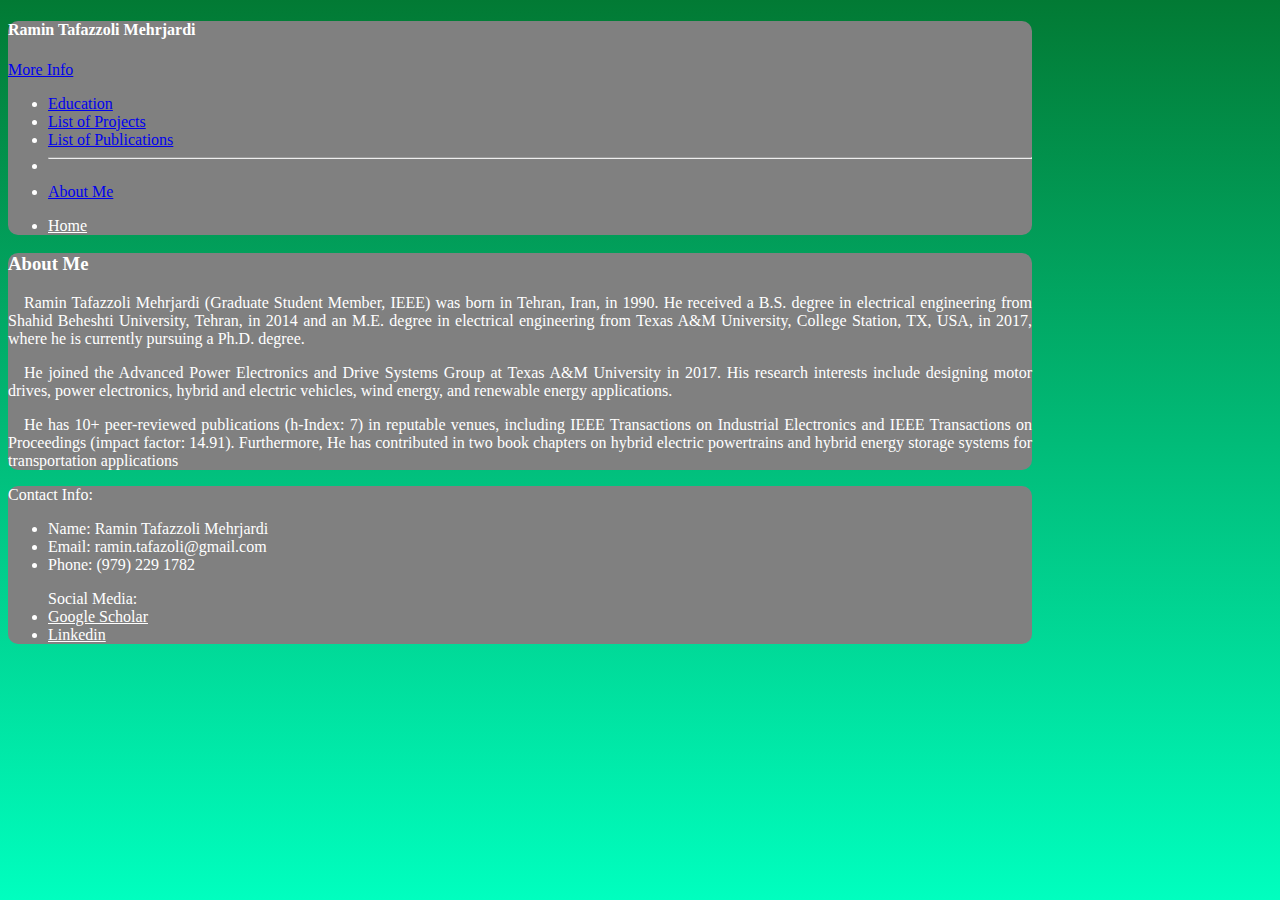
==== AboutMe.html @ fb6a328f "First Update" ====
<!DOCTYPE html>
<html lang="en">

<head>
  <meta charset="UTF-8">
  <meta http-equiv="X-UA-Compatible" content="IE=edge">
  <meta name="viewport" content="width=device-width, initial-scale=1.0">
  <title>Ramin Tafazzoli Mehrjardi</title>
  <link href="https://cdn.jsdelivr.net/npm/bootstrap@5.3.0-alpha1/dist/css/bootstrap.min.css" rel="stylesheet"
    integrity="sha384-GLhlTQ8iRABdZLl6O3oVMWSktQOp6b7In1Zl3/Jr59b6EGGoI1aFkw7cmDA6j6gD" crossorigin="anonymous">
  <link rel="stylesheet" href="style.css">
  <link rel="stylesheet" href="styleshort.css">
</head>

<body>



  <!-- Universal Header and Nav -->
  <div class="container">
    <header class="row p-3">
      <div class="col">
        <h4>Ramin Tafazzoli Mehrjardi</h4>
        <nav class="nav-item dropdown">
          <a class="nav-link dropdown-toggle" href="#" role="button" data-bs-toggle="dropdown" aria-expanded="false">
            More Info
          </a>
          <ul class="dropdown-menu">
            <li><a class="dropdown-item" href="Education.html">Education</a></li>
            <li><a class="dropdown-item" href="LOPO.html">List of Projects</a></li>
            <li><a class="dropdown-item" href="LOPU.html">List of Publications</a></li>
            <li>
              <hr class="dropdown-divider">
            </li>
            <li><a class="dropdown-item" href="AboutMe.html">About Me</a></li>
          </ul>
        </nav>
      </div>
      <div class="col mt-3">
        <ul class="nav justify-content-end">
          <li class="nav-item">
            <a class="btn btn-primary mybutton" aria-current="page" href="index.html">Home</a>
          </li>
        </ul>
      </div>
    </header>




        <!-- Introduction to the website -->
        <div class="intro my-2 p-2">
          <h3 class="px-3 text-center fw-bold text-decoration-underline">About Me</h3>
          <p class="mx-4 mt-4 text-justify"> 
          Ramin Tafazzoli Mehrjardi (Graduate Student Member, IEEE) was born in Tehran, Iran, in 1990. He received a B.S. degree in electrical engineering from Shahid Beheshti University, Tehran, in 2014 and an M.E. degree in electrical engineering from Texas A&M University, College Station, TX, USA, in 2017, where he is currently pursuing a Ph.D. degree.
        </p>
          <p class="mx-4 text-justify">
          He joined the Advanced Power Electronics and Drive Systems Group at Texas A&M University in 2017. His research interests include designing motor drives, power electronics, hybrid and electric vehicles, wind energy, and renewable energy applications.
        </p>
        <p class="mx-4 text-justify">
         He has 10+ peer-reviewed publications (h-Index: 7) in reputable venues, including IEEE Transactions on Industrial Electronics and IEEE Transactions on Proceedings (impact factor: 14.91). Furthermore, He has contributed in two book chapters on hybrid electric powertrains and hybrid energy storage systems for transportation applications
        </p>
        </div>


    
  <!-- Universal Footer -->
  <footer class="mt-3 contact">
    <!--Contact Info  -->
    <div class="row">
      <div class="col-12 col-md-6">
        <p3 class="m-3 fs-5">Contact Info:</p3>
        <ul>
          <li>
            <p3 class="fs-6">Name: Ramin Tafazzoli Mehrjardi</p3>
          </li>
          <li>
            <p3 class="fs-6">Email: ramin.tafazoli@gmail.com</p3>
          </li>
          <li>
            <p3 class="fs-6">Phone: (979) 229 1782</p3>
          </li>
        </ul>
      </div>
      <div class="col-12 col-md-6 py-4">
        <!-- Nav for Social Media -->
        <ul class="nav justify-content-left">
          <p3 class="my-3 mx-1">Social Media:</p3>
          <li class="nav-item">
            <a class="nav-link  btn btn-primary mybutton m-2" aria-current="page" href="https://scholar.google.com/citations?hl=en&user=SnUqsI0AAAAJ">Google Scholar</a>
          </li>
          <li class="nav-item">
            <a class="nav-link  btn btn-primary mybutton m-2" href="https://www.linkedin.com/in/ramin-t-mehrjardi">Linkedin</a>
          </li>
        </ul>
      </div>
    </div>
  </footer>
</div>


  </main>
  <script src="https://cdn.jsdelivr.net/npm/bootstrap@5.3.0-alpha1/dist/js/bootstrap.bundle.min.js"
    integrity="sha384-w76AqPfDkMBDXo30jS1Sgez6pr3x5MlQ1ZAGC+nuZB+EYdgRZgiwxhTBTkF7CXvN"
    crossorigin="anonymous"></script>
</body>

</html>
---- style.css ----
body{
    background-image: linear-gradient(rgb(2, 122, 52), rgb(0, 255, 191));
    font-family: 'Times New Roman', Times, serif;
}
.container{
    max-width: 1024px;
    height: 100%;
}
.intro{

    color: white;
    background-color: gray;
    border-radius: 10px 10px;
}
header{
    color:white;
    background-color: gray;
    border-radius: 10px 10px;
}

.mybutton{
    text-decoration-color: none;
    color: white;
}

.mybutton:hover{
    color:white;
    background-color: black;
    border-color: black;
}

footer{
    color: white;
    background-color: gray;
    border-radius: 10px 10px;
}

.contact{
    background-color: gray;
    border-radius: 10px 10px;
}

.text-justify {
    text-align: justify;
    text-indent:16px;
  }

p{
    font-size: 1rem;
  }

  .section{
    background-color: white;
    border-radius: 10px;
  }
---- styleshort.css ----
html{
    height: 100%;
}
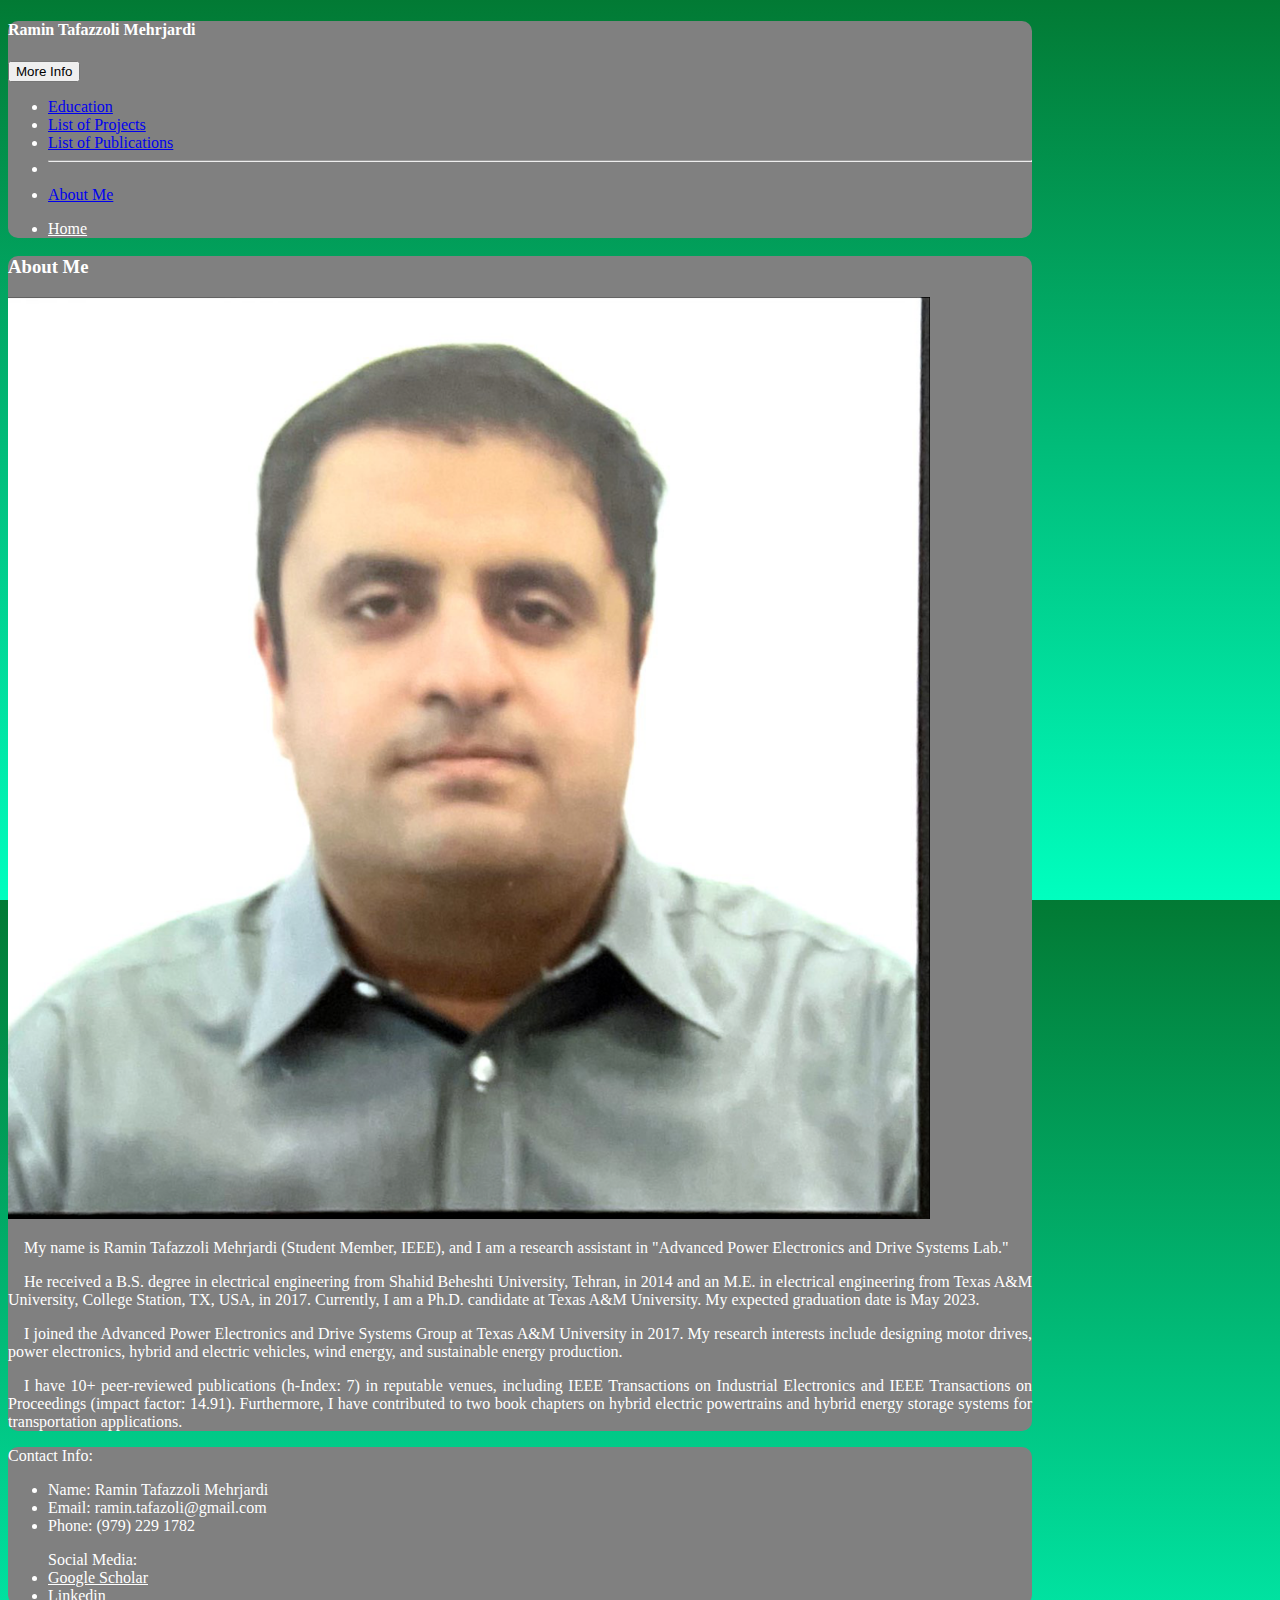
==== commit efd8cdce: "Second Update" ====
--- a/AboutMe.html
+++ b/AboutMe.html
@@ -21,22 +21,20 @@
     <header class="row p-3">
       <div class="col">
         <h4>Ramin Tafazzoli Mehrjardi</h4>
-        <nav class="nav-item dropdown">
-          <a class="nav-link dropdown-toggle" href="#" role="button" data-bs-toggle="dropdown" aria-expanded="false">
+        <div class="btn-group">
+          <button type="button" class="btn btn-primary px-3 dropdown-toggle" data-bs-toggle="dropdown" aria-expanded="false">
             More Info
-          </a>
+          </button>
           <ul class="dropdown-menu">
             <li><a class="dropdown-item" href="Education.html">Education</a></li>
             <li><a class="dropdown-item" href="LOPO.html">List of Projects</a></li>
             <li><a class="dropdown-item" href="LOPU.html">List of Publications</a></li>
-            <li>
-              <hr class="dropdown-divider">
-            </li>
+            <li><hr class="dropdown-divider"></li>
             <li><a class="dropdown-item" href="AboutMe.html">About Me</a></li>
           </ul>
-        </nav>
-      </div>
-      <div class="col mt-3">
+        </div>
+        </div>
+      <div class="col pt-3">
         <ul class="nav justify-content-end">
           <li class="nav-item">
             <a class="btn btn-primary mybutton" aria-current="page" href="index.html">Home</a>
@@ -51,15 +49,26 @@
         <!-- Introduction to the website -->
         <div class="intro my-2 p-2">
           <h3 class="px-3 text-center fw-bold text-decoration-underline">About Me</h3>
-          <p class="mx-4 mt-4 text-justify"> 
-          Ramin Tafazzoli Mehrjardi (Graduate Student Member, IEEE) was born in Tehran, Iran, in 1990. He received a B.S. degree in electrical engineering from Shahid Beheshti University, Tehran, in 2014 and an M.E. degree in electrical engineering from Texas A&M University, College Station, TX, USA, in 2017, where he is currently pursuing a Ph.D. degree.
-        </p>
+          <div class="row mx-3">
+            <div class="col-3">
+              <img src="images/My-Pic.png" alt="Ramin Tafazzoli Mehrjardi Pic" style="max-width: 90%; max-height: 100%;">
+            </div>
+            <div class="col-9">
+              <p class="mx-1 mt-4 text-justify"> 
+                My name is Ramin Tafazzoli Mehrjardi (Student Member, IEEE), and I am a research assistant in "Advanced Power Electronics and Drive Systems Lab."
+            </p>
+              <p class="mx-1 text-justify">
+                He received a B.S. degree in electrical engineering from Shahid Beheshti University, Tehran, in 2014 and an M.E.  in electrical engineering from Texas A&M University, College Station, TX, USA, in 2017. Currently, I am a Ph.D. candidate at Texas A&M University. My expected graduation date is May 2023.
+            </p>
+
+            </div>
+          </div>
+          <p class="mx-4 mt-3 text-justify">
+            I joined the Advanced Power Electronics and Drive Systems Group at Texas A&M University in 2017. My research interests include designing motor drives, power electronics, hybrid and electric vehicles, wind energy, and sustainable energy production.
+          </p>
           <p class="mx-4 text-justify">
-          He joined the Advanced Power Electronics and Drive Systems Group at Texas A&M University in 2017. His research interests include designing motor drives, power electronics, hybrid and electric vehicles, wind energy, and renewable energy applications.
-        </p>
-        <p class="mx-4 text-justify">
-         He has 10+ peer-reviewed publications (h-Index: 7) in reputable venues, including IEEE Transactions on Industrial Electronics and IEEE Transactions on Proceedings (impact factor: 14.91). Furthermore, He has contributed in two book chapters on hybrid electric powertrains and hybrid energy storage systems for transportation applications
-        </p>
+            I have 10+ peer-reviewed publications (h-Index: 7) in reputable venues, including IEEE Transactions on Industrial Electronics and IEEE Transactions on Proceedings (impact factor: 14.91). Furthermore, I have contributed to two book chapters on hybrid electric powertrains and hybrid energy storage systems for transportation applications.
+          </p>
         </div>
 
 
@@ -99,7 +108,6 @@
 </div>
 
 
-  </main>
   <script src="https://cdn.jsdelivr.net/npm/bootstrap@5.3.0-alpha1/dist/js/bootstrap.bundle.min.js"
     integrity="sha384-w76AqPfDkMBDXo30jS1Sgez6pr3x5MlQ1ZAGC+nuZB+EYdgRZgiwxhTBTkF7CXvN"
     crossorigin="anonymous"></script>
--- a/style.css
+++ b/style.css
@@ -1,13 +1,15 @@
-body{
+body
+{
     background-image: linear-gradient(rgb(2, 122, 52), rgb(0, 255, 191));
     font-family: 'Times New Roman', Times, serif;
 }
-.container{
+.container
+{
     max-width: 1024px;
     height: 100%;
 }
-.intro{
-
+.intro
+{
     color: white;
     background-color: gray;
     border-radius: 10px 10px;
@@ -29,25 +31,20 @@
     border-color: black;
 }
 
-footer{
+footer
+{
     color: white;
     background-color: gray;
     border-radius: 10px 10px;
 }
 
-.contact{
-    background-color: gray;
-    border-radius: 10px 10px;
-}
+
 
 .text-justify {
     text-align: justify;
     text-indent:16px;
   }
 
-p{
-    font-size: 1rem;
-  }
 
   .section{
     background-color: white;
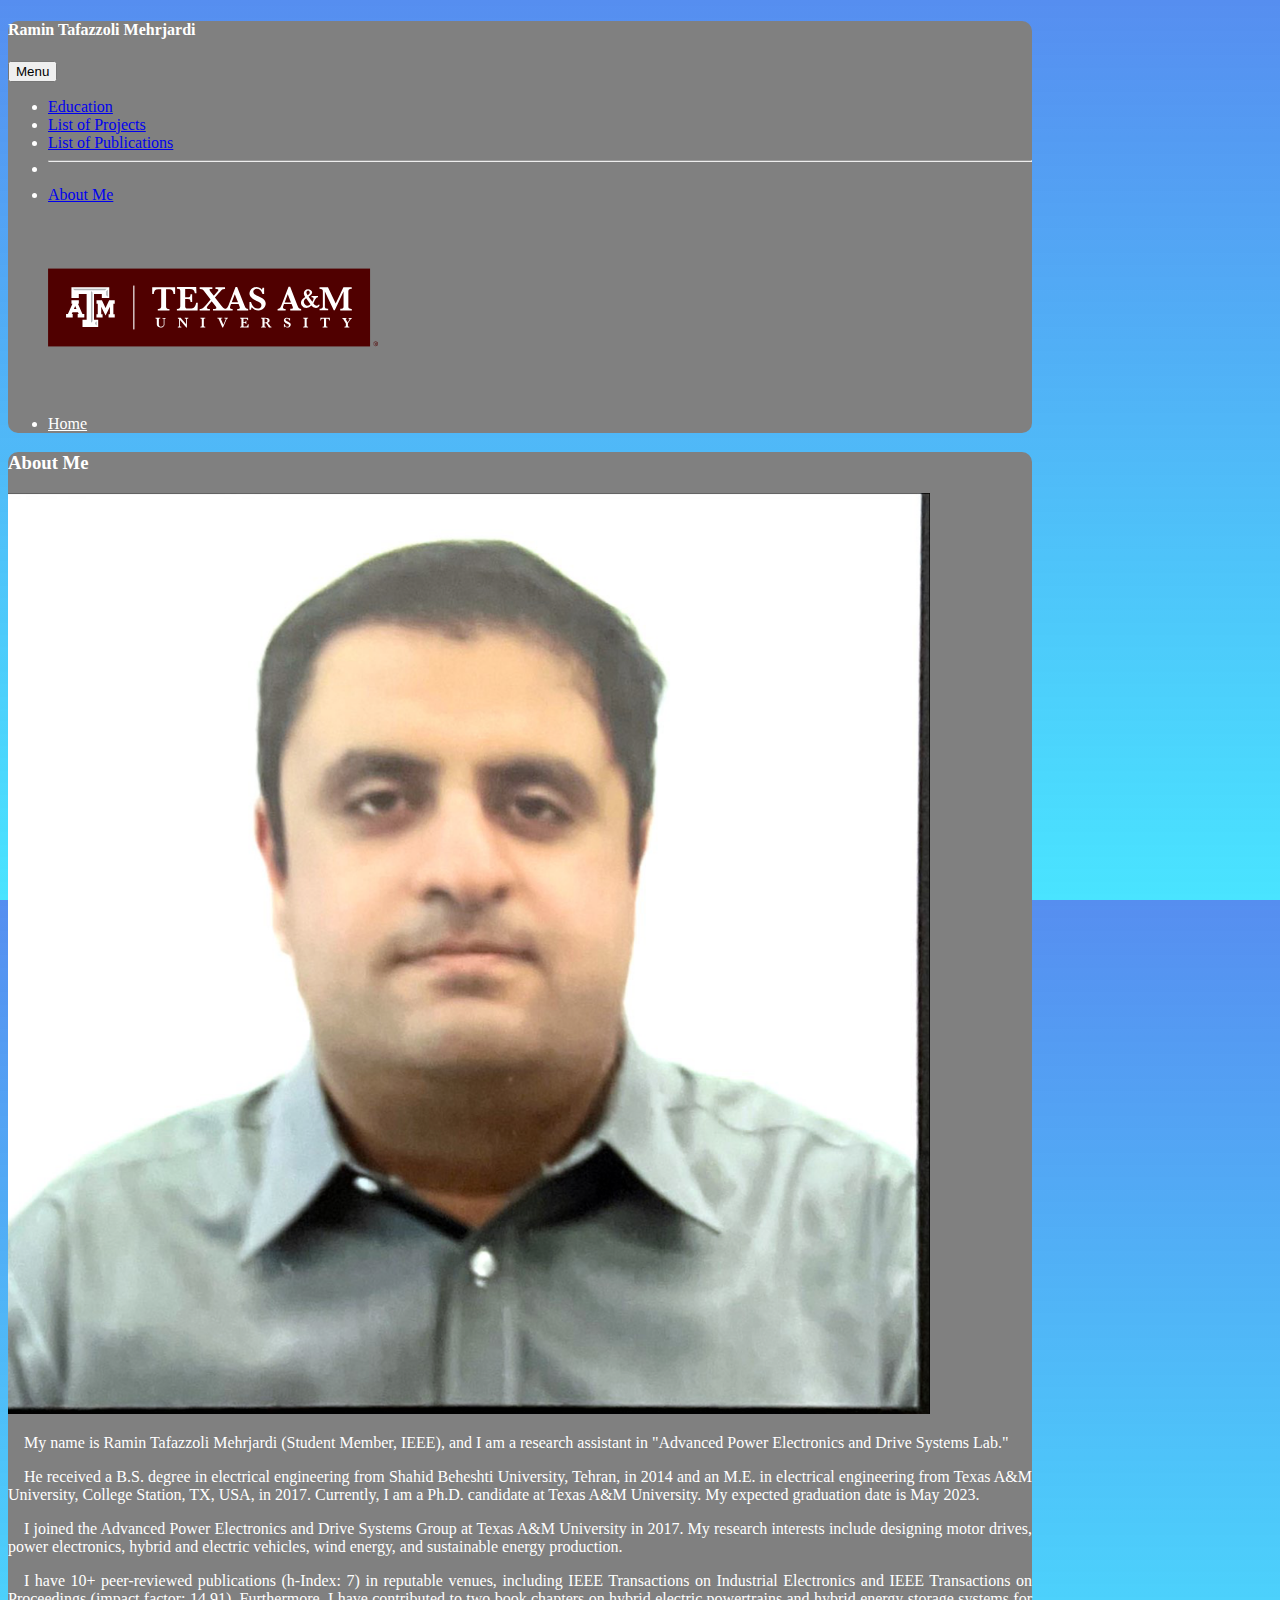
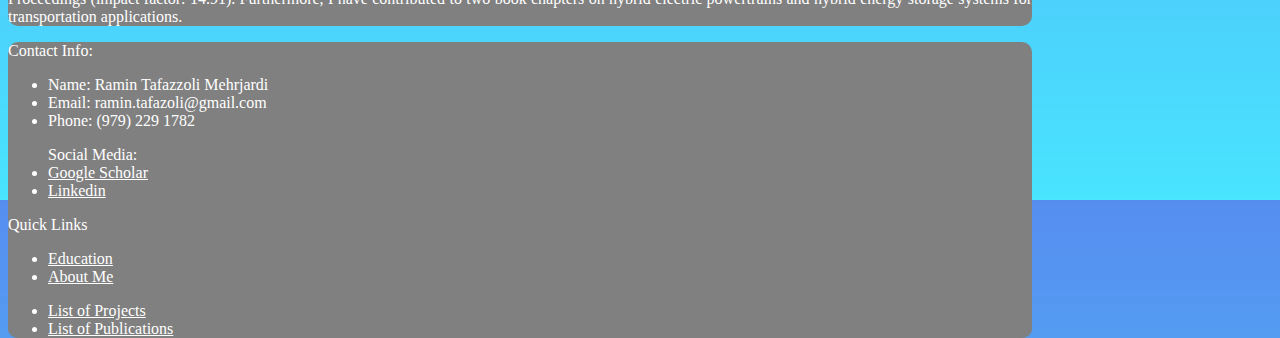
==== commit 80417d04: "Third Update" ====
--- a/AboutMe.html
+++ b/AboutMe.html
@@ -18,12 +18,12 @@
 
   <!-- Universal Header and Nav -->
   <div class="container">
-    <header class="row p-3">
+    <header class="row pt-3">
       <div class="col">
         <h4>Ramin Tafazzoli Mehrjardi</h4>
         <div class="btn-group">
           <button type="button" class="btn btn-primary px-3 dropdown-toggle" data-bs-toggle="dropdown" aria-expanded="false">
-            More Info
+            Menu
           </button>
           <ul class="dropdown-menu">
             <li><a class="dropdown-item" href="Education.html">Education</a></li>
@@ -33,11 +33,12 @@
             <li><a class="dropdown-item" href="AboutMe.html">About Me</a></li>
           </ul>
         </div>
+        <img src="images/TAM-PrimaryMarkA.svg" style="max-width: 40%;" alt="">
         </div>
-      <div class="col pt-3">
+      <div class="col p-4">
         <ul class="nav justify-content-end">
           <li class="nav-item">
-            <a class="btn btn-primary mybutton" aria-current="page" href="index.html">Home</a>
+            <a class="btn btn-primary btn-lg mybutton" aria-current="page" href="index.html">Home</a>
           </li>
         </ul>
       </div>
@@ -60,7 +61,6 @@
               <p class="mx-1 text-justify">
                 He received a B.S. degree in electrical engineering from Shahid Beheshti University, Tehran, in 2014 and an M.E.  in electrical engineering from Texas A&M University, College Station, TX, USA, in 2017. Currently, I am a Ph.D. candidate at Texas A&M University. My expected graduation date is May 2023.
             </p>
-
             </div>
           </div>
           <p class="mx-4 mt-3 text-justify">
@@ -96,12 +96,39 @@
         <ul class="nav justify-content-left">
           <p3 class="my-3 mx-1">Social Media:</p3>
           <li class="nav-item">
-            <a class="nav-link  btn btn-primary mybutton m-2" aria-current="page" href="https://scholar.google.com/citations?hl=en&user=SnUqsI0AAAAJ">Google Scholar</a>
+            <a class="nav-link  btn btn-primary mybutton m-2" aria-current="page"
+              href="https://scholar.google.com/citations?hl=en&user=SnUqsI0AAAAJ">Google Scholar</a>
           </li>
           <li class="nav-item">
-            <a class="nav-link  btn btn-primary mybutton m-2" href="https://www.linkedin.com/in/ramin-t-mehrjardi">Linkedin</a>
+            <a class="nav-link  btn btn-primary mybutton m-2"
+              href="https://www.linkedin.com/in/ramin-t-mehrjardi">Linkedin</a>
           </li>
         </ul>
+      </div>
+    </div>
+    <div class="intro my-2 p-2">
+      <p3 class="m-2 fs-5">Quick Links</p3>
+      <div class="row">
+        <div class="col-4">
+          <ul>
+            <li>
+              <a href="Education.html" style="color: white;">Education</a>
+            </li>
+            <li>
+              <a href="AboutMe.html" style="color: white;">About Me</a>
+            </li>
+          </ul>
+        </div>
+        <div class="col-5">
+          <ul>
+            <li>
+              <a href="LOPO.html" style="color: white;">List of Projects</a>
+            </li>
+            <li>
+              <a href="LOPU.html" style="color: white;">List of Publications</a>
+            </li>
+          </ul>
+        </div>
       </div>
     </div>
   </footer>
--- a/style.css
+++ b/style.css
@@ -1,6 +1,6 @@
 body
 {
-    background-image: linear-gradient(rgb(2, 122, 52), rgb(0, 255, 191));
+    background-image: linear-gradient(rgb(86, 142, 240), rgba(0, 217, 255, 0.715));
     font-family: 'Times New Roman', Times, serif;
 }
 .container
